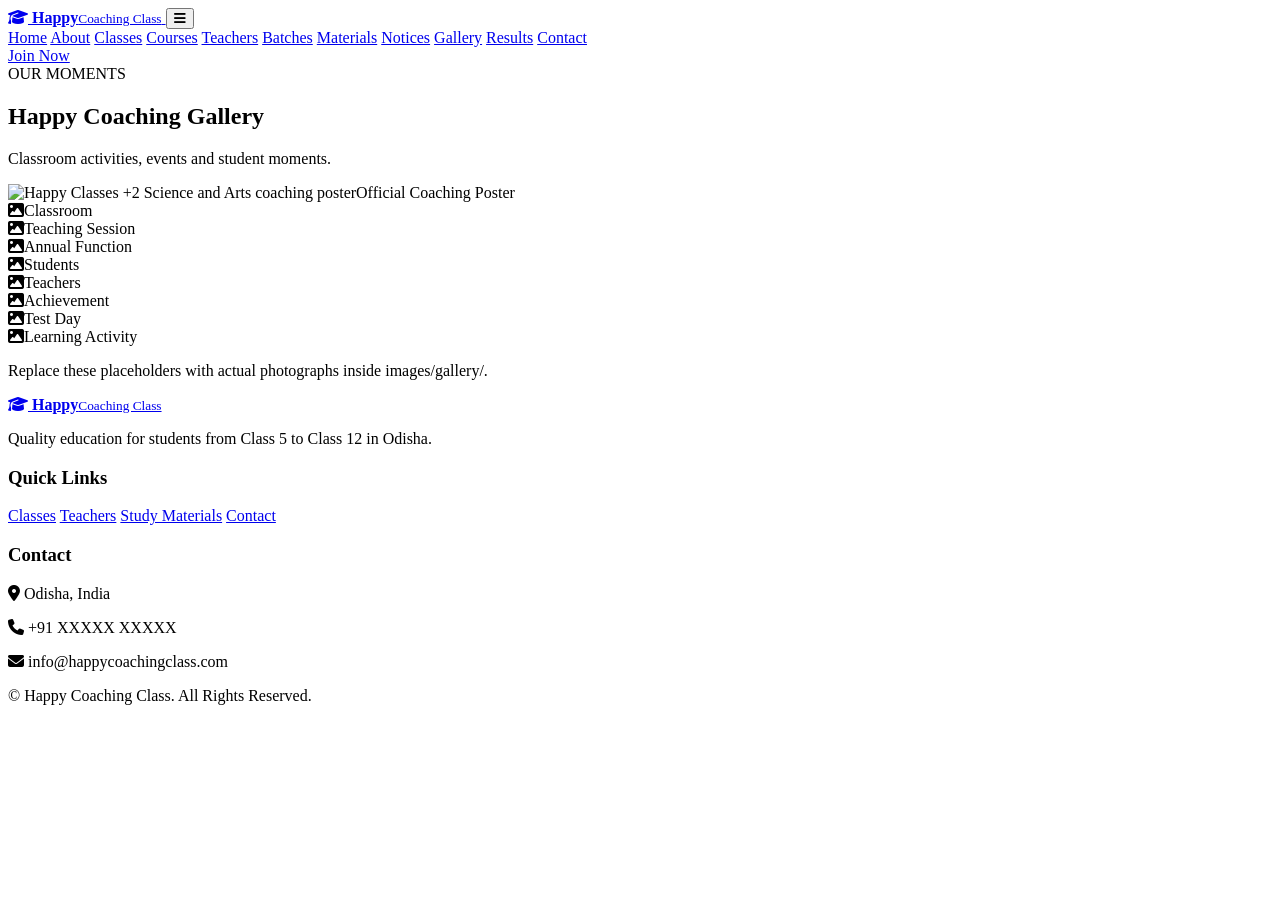
==== gallery.html @ 2ffa72a9 "Add files via upload" ====
<!DOCTYPE html>
<html lang="en">
<head>
  <meta charset="UTF-8">
  <meta name="viewport" content="width=device-width, initial-scale=1.0">
  <meta name="description" content="Happy Coaching Class - Quality education for Class 5 to Class 12 in Odisha.">
  <title>Gallery | Happy Coaching Class</title>
  <link rel="preconnect" href="https://fonts.googleapis.com">
  <link rel="preconnect" href="https://fonts.gstatic.com" crossorigin>
  <link href="https://fonts.googleapis.com/css2?family=Inter:wght@400;500;600;700;800&family=Poppins:wght@500;600;700;800&display=swap" rel="stylesheet">
  <link rel="stylesheet" href="css/style.css">
  <link rel="stylesheet" href="css/responsive.css">
  <link rel="stylesheet" href="https://cdnjs.cloudflare.com/ajax/libs/font-awesome/6.5.2/css/all.min.css">
</head>
<body>

<header class="site-header">
  <div class="container nav-wrap">
    <a class="brand" href="index.html">
      <span class="brand-icon"><i class="fa-solid fa-graduation-cap"></i></span>
      <span><strong>Happy</strong><small>Coaching Class</small></span>
    </a>
    <button class="menu-toggle" id="menuToggle" aria-label="Open menu"><i class="fa-solid fa-bars"></i></button>
    <nav class="nav" id="mainNav">
      <a href="index.html">Home</a>
      <a href="about.html">About</a>
      <a href="classes.html">Classes</a>
      <a href="courses.html">Courses</a>
      <a href="teachers.html">Teachers</a>
      <a href="batches.html">Batches</a>
      <a href="materials.html">Materials</a>
      <a href="notices.html">Notices</a>
      <a href="gallery.html">Gallery</a>
      <a href="results.html">Results</a>
      <a href="contact.html">Contact</a>
    </nav>
    <a class="btn btn-primary nav-cta" href="contact.html">Join Now</a>
  </div>
</header>


<section class="page-hero"><div class="container"><span class="eyebrow">OUR MOMENTS</span><h1>Happy Coaching <span>Gallery</span></h1><p>Classroom activities, events and student moments.</p></div></section>
<section class="section"><div class="container"><div class="gallery-grid"><div class="gallery-real"><img src="images/coaching-poster.jpg" alt="Happy Classes +2 Science and Arts coaching poster"><span>Official Coaching Poster</span></div><div class="gallery-placeholder"><i class="fa-solid fa-image"></i><span>Classroom</span></div><div class="gallery-placeholder"><i class="fa-solid fa-image"></i><span>Teaching Session</span></div><div class="gallery-placeholder"><i class="fa-solid fa-image"></i><span>Annual Function</span></div><div class="gallery-placeholder"><i class="fa-solid fa-image"></i><span>Students</span></div><div class="gallery-placeholder"><i class="fa-solid fa-image"></i><span>Teachers</span></div><div class="gallery-placeholder"><i class="fa-solid fa-image"></i><span>Achievement</span></div><div class="gallery-placeholder"><i class="fa-solid fa-image"></i><span>Test Day</span></div><div class="gallery-placeholder"><i class="fa-solid fa-image"></i><span>Learning Activity</span></div></div><p class="notice-note">Replace these placeholders with actual photographs inside images/gallery/.</p></div></section>


<footer class="footer">
  <div class="container footer-grid">
    <div>
      <a class="brand footer-brand" href="index.html">
        <span class="brand-icon"><i class="fa-solid fa-graduation-cap"></i></span>
        <span><strong>Happy</strong><small>Coaching Class</small></span>
      </a>
      <p>Quality education for students from Class 5 to Class 12 in Odisha.</p>
    </div>
    <div>
      <h3>Quick Links</h3>
      <a href="classes.html">Classes</a>
      <a href="teachers.html">Teachers</a>
      <a href="materials.html">Study Materials</a>
      <a href="contact.html">Contact</a>
    </div>
    <div>
      <h3>Contact</h3>
      <p><i class="fa-solid fa-location-dot"></i> Odisha, India</p>
      <p><i class="fa-solid fa-phone"></i> +91 XXXXX XXXXX</p>
      <p><i class="fa-solid fa-envelope"></i> info@happycoachingclass.com</p>
    </div>
  </div>
  <div class="footer-bottom">© <span id="year"></span> Happy Coaching Class. All Rights Reserved.</div>
</footer>

<script src="js/script.js"></script>

</body>
</html>
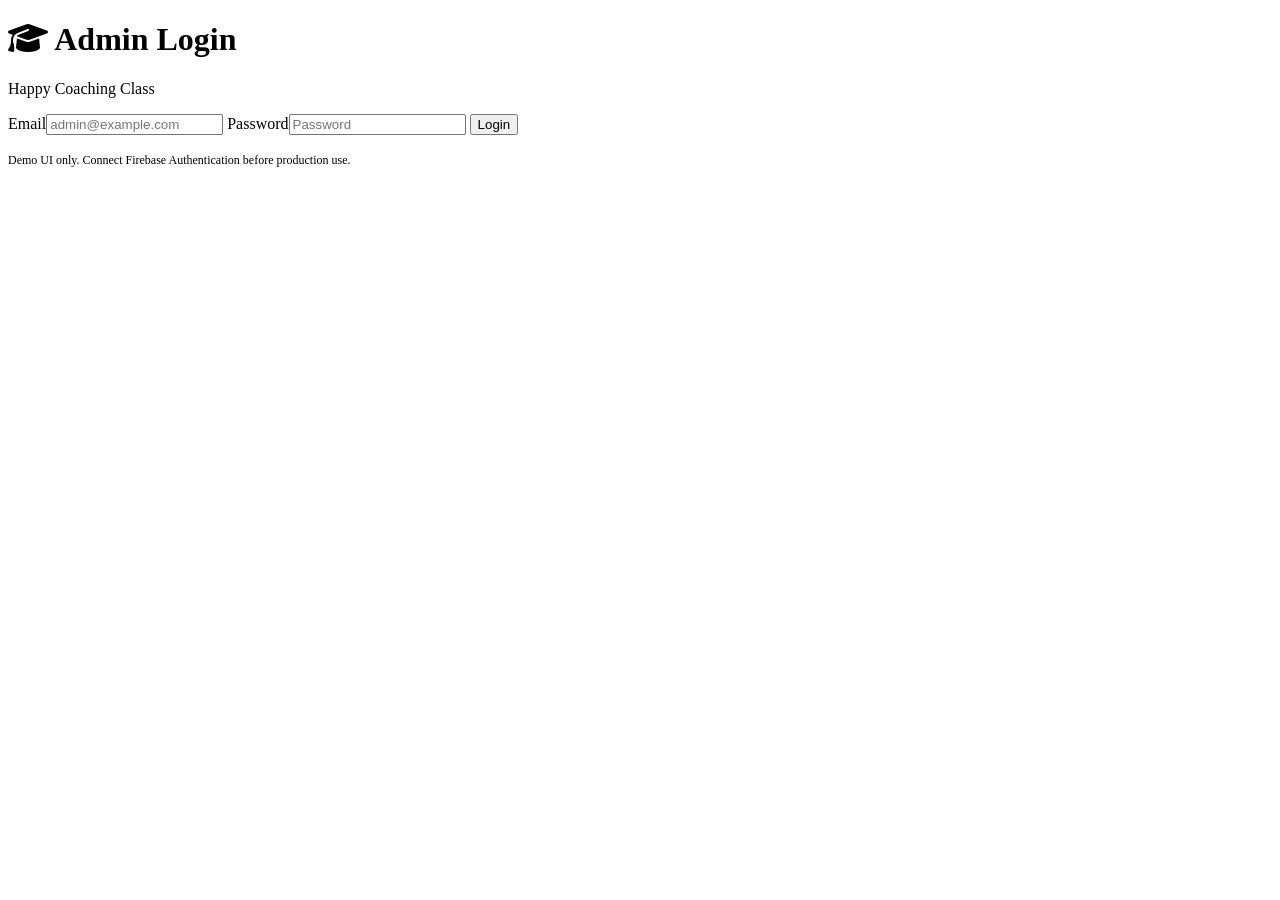
==== commit 7e9682f5: "Add files via upload" ====
--- a/gallery.html
+++ b/gallery.html
@@ -1,75 +1,42 @@
 <!DOCTYPE html>
 <html lang="en">
 <head>
-  <meta charset="UTF-8">
-  <meta name="viewport" content="width=device-width, initial-scale=1.0">
-  <meta name="description" content="Happy Coaching Class - Quality education for Class 5 to Class 12 in Odisha.">
-  <title>Gallery | Happy Coaching Class</title>
-  <link rel="preconnect" href="https://fonts.googleapis.com">
-  <link rel="preconnect" href="https://fonts.gstatic.com" crossorigin>
-  <link href="https://fonts.googleapis.com/css2?family=Inter:wght@400;500;600;700;800&family=Poppins:wght@500;600;700;800&display=swap" rel="stylesheet">
-  <link rel="stylesheet" href="css/style.css">
-  <link rel="stylesheet" href="css/responsive.css">
-  <link rel="stylesheet" href="https://cdnjs.cloudflare.com/ajax/libs/font-awesome/6.5.2/css/all.min.css">
+<meta charset="UTF-8">
+<meta name="viewport" content="width=device-width, initial-scale=1.0">
+<title>Manage Gallery | Admin</title>
+<link rel="preconnect" href="https://fonts.googleapis.com">
+<link href="https://fonts.googleapis.com/css2?family=Inter:wght@400;500;600;700;800&display=swap" rel="stylesheet">
+<link rel="stylesheet" href="../css/admin.css">
+<link rel="stylesheet" href="https://cdnjs.cloudflare.com/ajax/libs/font-awesome/6.5.2/css/all.min.css">
 </head>
 <body>
+<div class="admin-layout">
 
-<header class="site-header">
-  <div class="container nav-wrap">
-    <a class="brand" href="index.html">
-      <span class="brand-icon"><i class="fa-solid fa-graduation-cap"></i></span>
-      <span><strong>Happy</strong><small>Coaching Class</small></span>
-    </a>
-    <button class="menu-toggle" id="menuToggle" aria-label="Open menu"><i class="fa-solid fa-bars"></i></button>
-    <nav class="nav" id="mainNav">
-      <a href="index.html">Home</a>
-      <a href="about.html">About</a>
-      <a href="classes.html">Classes</a>
-      <a href="courses.html">Courses</a>
-      <a href="teachers.html">Teachers</a>
-      <a href="batches.html">Batches</a>
-      <a href="materials.html">Materials</a>
-      <a href="notices.html">Notices</a>
-      <a href="gallery.html">Gallery</a>
-      <a href="results.html">Results</a>
-      <a href="contact.html">Contact</a>
-    </nav>
-    <a class="btn btn-primary nav-cta" href="contact.html">Join Now</a>
-  </div>
-</header>
+<aside class="sidebar">
+  <a class="admin-brand" href="dashboard.html"><i class="fa-solid fa-graduation-cap"></i> Happy Coaching</a>
+  <nav>
+    <a href="dashboard.html"><i class="fa-solid fa-gauge"></i> Dashboard</a>
+    <a href="students.html"><i class="fa-solid fa-users"></i> Students</a>
+    <a href="teachers.html"><i class="fa-solid fa-chalkboard-user"></i> Teachers</a>
+    <a href="courses.html"><i class="fa-solid fa-book"></i> Courses</a>
+    <a href="notices.html"><i class="fa-solid fa-bullhorn"></i> Notices</a>
+    <a href="materials.html"><i class="fa-solid fa-file"></i> Materials</a>
+    <a href="gallery.html"><i class="fa-solid fa-images"></i> Gallery</a>
+    <a href="../index.html"><i class="fa-solid fa-globe"></i> View Website</a>
+  </nav>
+</aside>
 
+<main class="admin-main">
 
-<section class="page-hero"><div class="container"><span class="eyebrow">OUR MOMENTS</span><h1>Happy Coaching <span>Gallery</span></h1><p>Classroom activities, events and student moments.</p></div></section>
-<section class="section"><div class="container"><div class="gallery-grid"><div class="gallery-real"><img src="images/coaching-poster.jpg" alt="Happy Classes +2 Science and Arts coaching poster"><span>Official Coaching Poster</span></div><div class="gallery-placeholder"><i class="fa-solid fa-image"></i><span>Classroom</span></div><div class="gallery-placeholder"><i class="fa-solid fa-image"></i><span>Teaching Session</span></div><div class="gallery-placeholder"><i class="fa-solid fa-image"></i><span>Annual Function</span></div><div class="gallery-placeholder"><i class="fa-solid fa-image"></i><span>Students</span></div><div class="gallery-placeholder"><i class="fa-solid fa-image"></i><span>Teachers</span></div><div class="gallery-placeholder"><i class="fa-solid fa-image"></i><span>Achievement</span></div><div class="gallery-placeholder"><i class="fa-solid fa-image"></i><span>Test Day</span></div><div class="gallery-placeholder"><i class="fa-solid fa-image"></i><span>Learning Activity</span></div></div><p class="notice-note">Replace these placeholders with actual photographs inside images/gallery/.</p></div></section>
+<div class="admin-top"><div><h1><i class="fa-solid fa-images"></i> Manage Gallery</h1><p>Add classroom, event and achievement photos.</p></div><a class="btn btn-primary" href="dashboard.html">Dashboard</a></div>
+<form class="admin-form" onsubmit="event.preventDefault(); alert('Demo: data saved locally in this UI. Connect Firebase for permanent online storage.'); this.reset();">
+<label>Photo Title<input type="text" placeholder="Photo title"></label><label>Image URL<input type="url" placeholder="Image URL after Firebase Storage upload"></label><label>Category<input type="text" placeholder="Classroom / Event / Achievement"></label>
+<button class="btn btn-primary" type="submit">Save</button>
+</form>
+<script>if(localStorage.getItem("hcc_admin")!=="true") location.href="login.html";</script>
 
-
-<footer class="footer">
-  <div class="container footer-grid">
-    <div>
-      <a class="brand footer-brand" href="index.html">
-        <span class="brand-icon"><i class="fa-solid fa-graduation-cap"></i></span>
-        <span><strong>Happy</strong><small>Coaching Class</small></span>
-      </a>
-      <p>Quality education for students from Class 5 to Class 12 in Odisha.</p>
-    </div>
-    <div>
-      <h3>Quick Links</h3>
-      <a href="classes.html">Classes</a>
-      <a href="teachers.html">Teachers</a>
-      <a href="materials.html">Study Materials</a>
-      <a href="contact.html">Contact</a>
-    </div>
-    <div>
-      <h3>Contact</h3>
-      <p><i class="fa-solid fa-location-dot"></i> Odisha, India</p>
-      <p><i class="fa-solid fa-phone"></i> +91 XXXXX XXXXX</p>
-      <p><i class="fa-solid fa-envelope"></i> info@happycoachingclass.com</p>
-    </div>
-  </div>
-  <div class="footer-bottom">© <span id="year"></span> Happy Coaching Class. All Rights Reserved.</div>
-</footer>
-
-<script src="js/script.js"></script>
+</main>
+</div>
 
 </body>
 </html>
